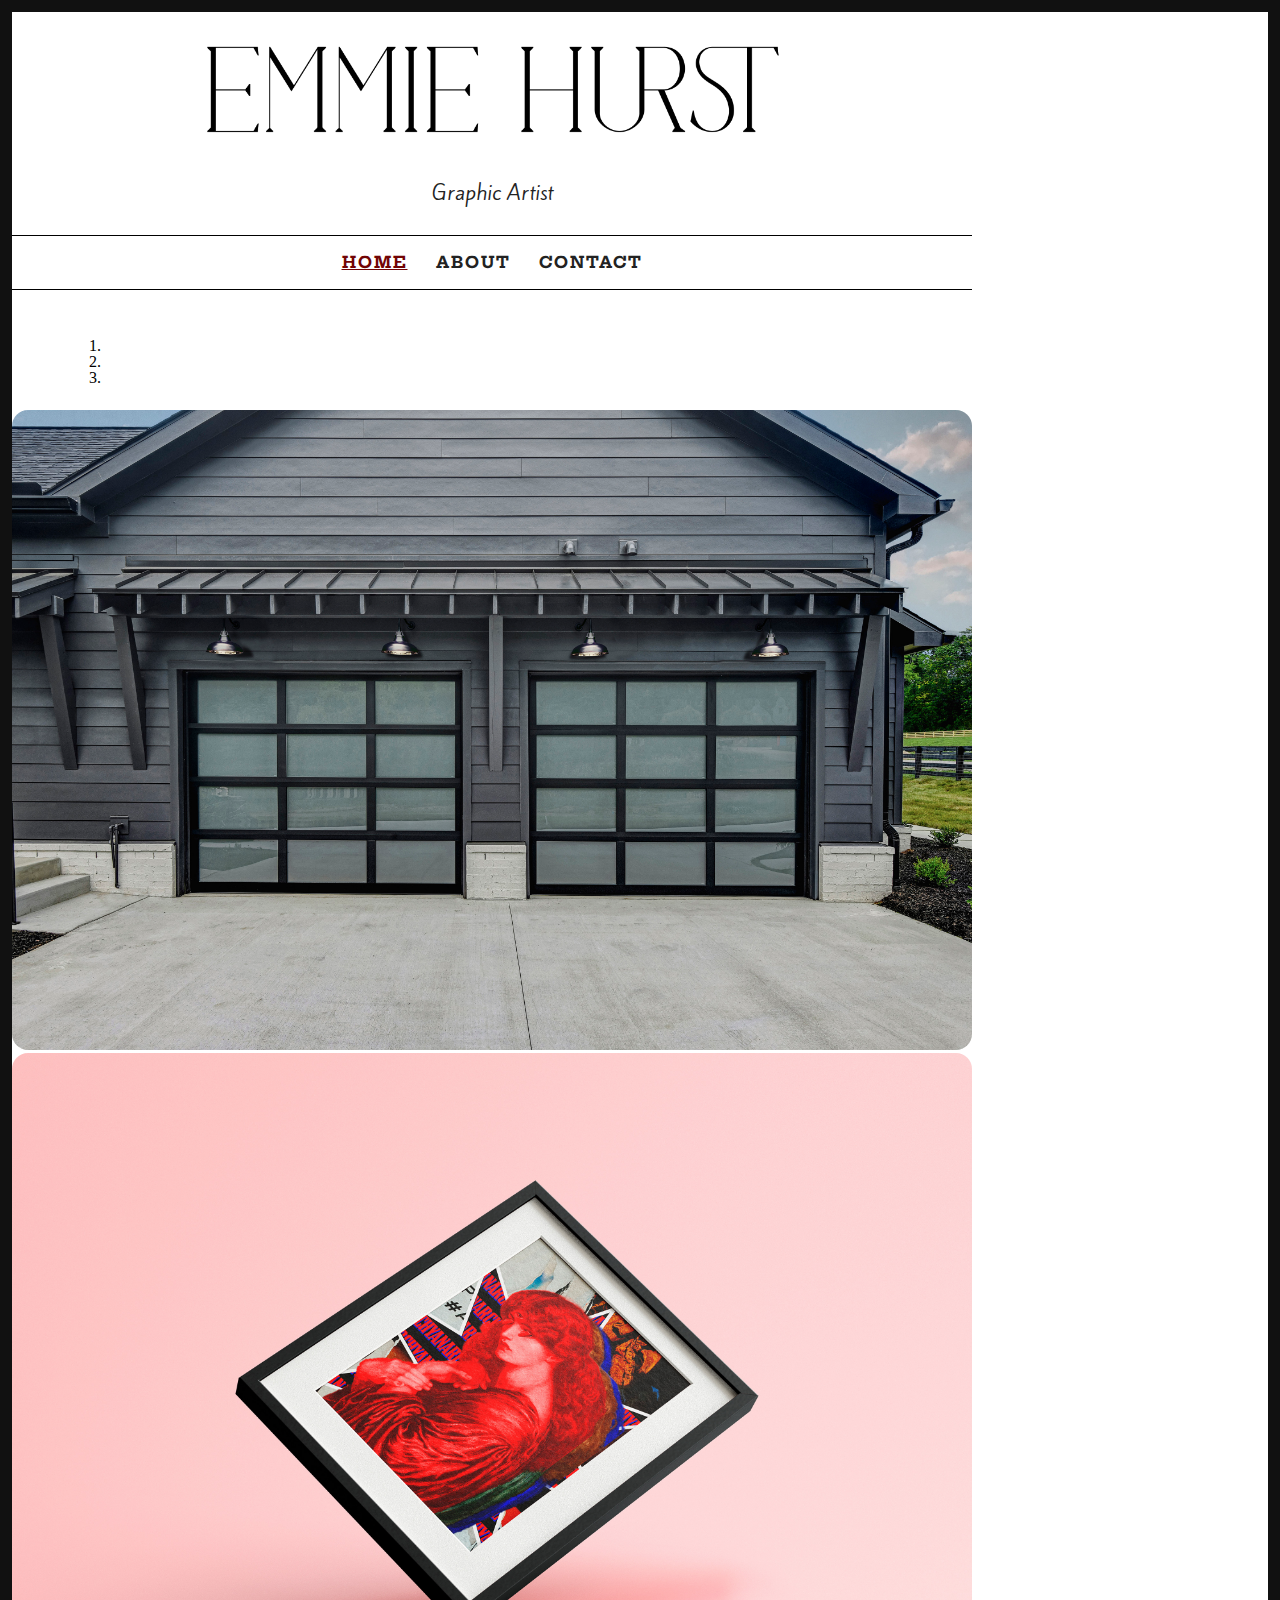
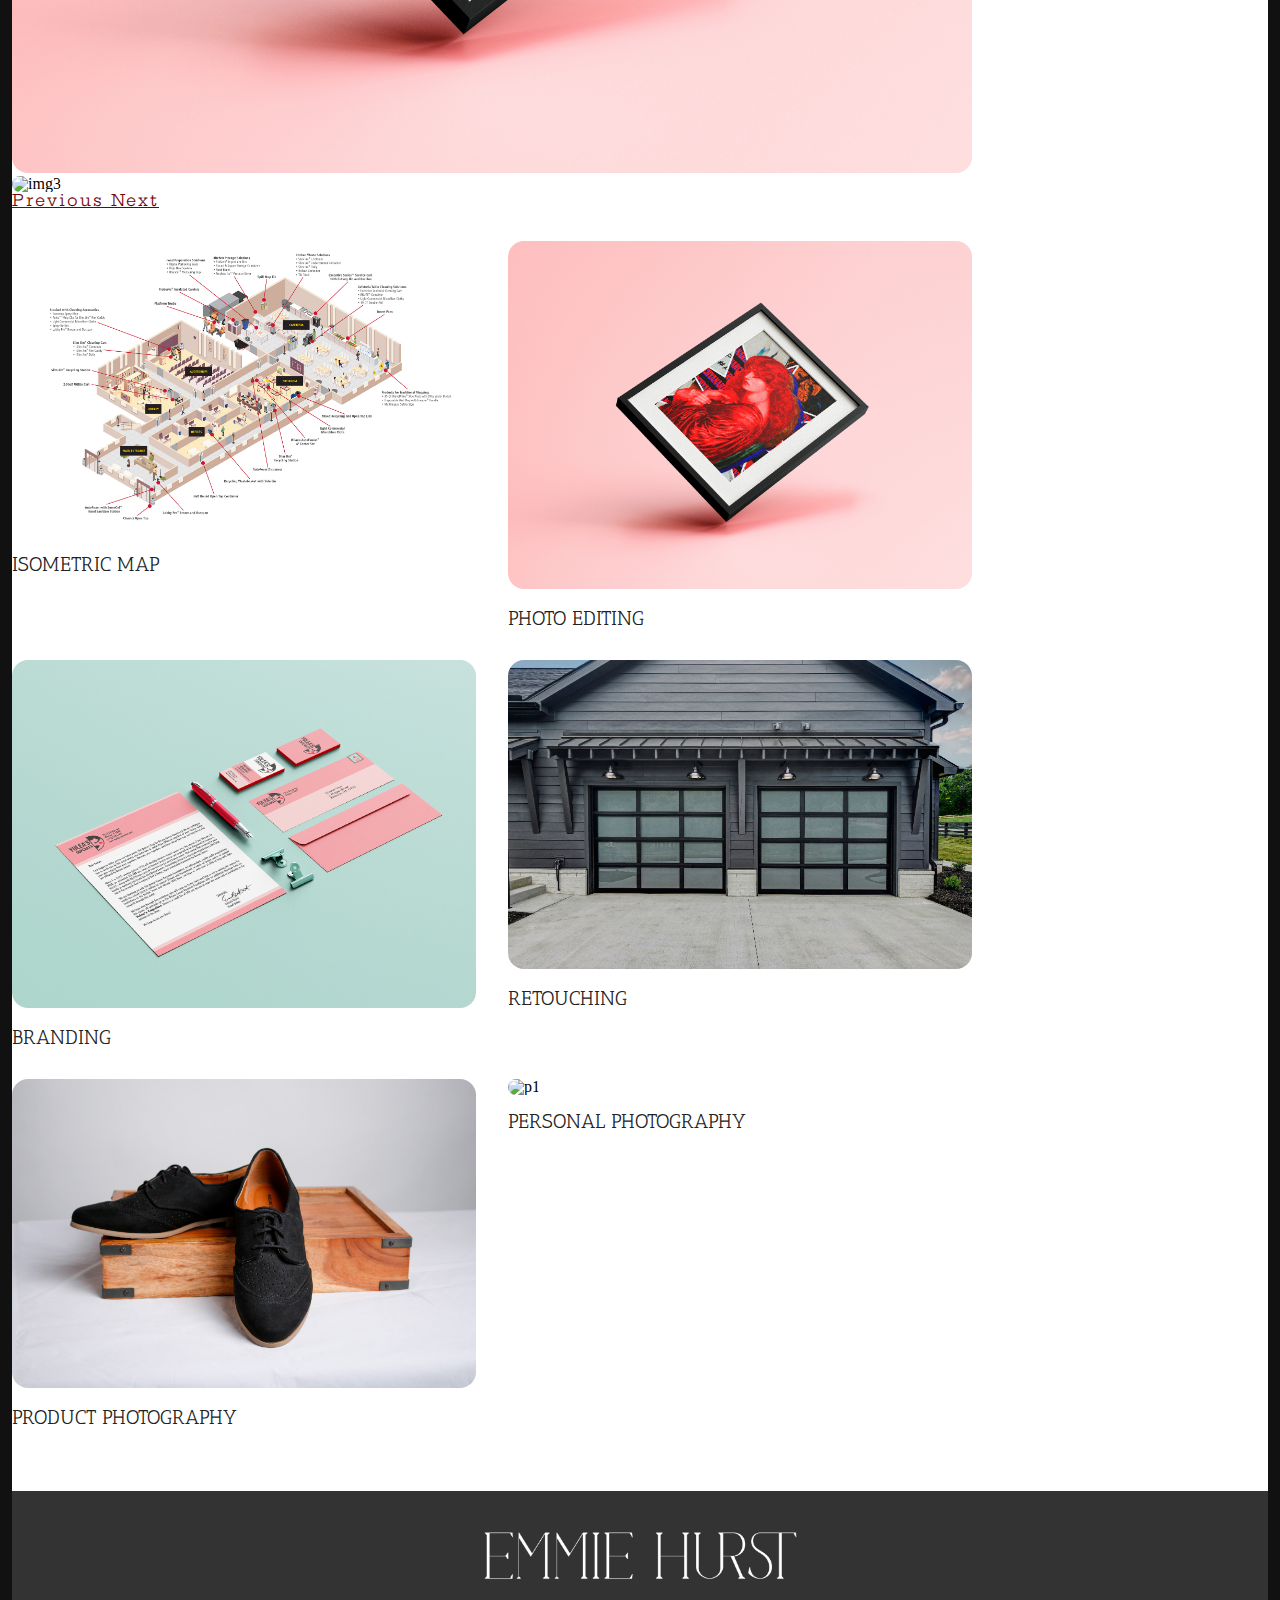
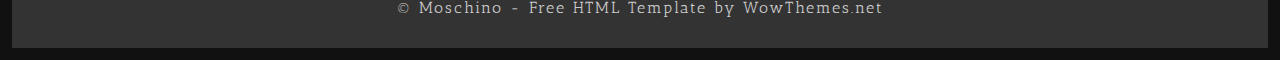
==== index.html @ d0abc7fe "Add files via upload" ====
<!DOCTYPE html>
<html lang="en-US">

<head>
	<meta charset="UTF-8">
	<meta name="viewport" content="width=device-width, initial-scale=1">
	<title>Moschino | Minimalist Free HTML Portfolio by WowThemes.net</title>
	<!--GOOGLE FONTS-->
	<link rel="preconnect" href="https://fonts.googleapis.com">
	<link rel="preconnect" href="https://fonts.gstatic.com" crossorigin>
	<link href="https://fonts.googleapis.com/css2?family=Antic+Slab&family=Kite+One&display=swap" rel="stylesheet">
	<link href="https://fonts.googleapis.com/css2?family=Hepta+Slab:wght@600&display=swap" rel="stylesheet">
	<!--CSS-->
	<link rel="stylesheet" href="css/style.css" type="text/css" media="all" />
	<link rel="stylesheet" href="css/desktop.css" type="text/css" media="all" />
	<link rel="stylesheet" href="css/mobile.css" type="text/css" media="all" />
	<!--BOOTSTRAP-->
	<link rel="stylesheet" href="https://stackpath.bootstrapcdn.com/bootstrap/4.2.1/css/bootstrap.min.css" integrity="sha384-GJzZqFGwb1QTTN6wy59ffF1BuGJpLSa9DkKMp0DgiMDm4iYMj70gZWKYbI706tWS" crossorigin="anonymous">
	<link rel="stylesheet" href="https://use.fontawesome.com/releases/v5.7.0/css/all.css" integrity="sha384-lZN37f5QGtY3VHgisS14W3ExzMWZxybE1SJSEsQp9S+oqd12jhcu+A56Ebc1zFSJ" crossorigin="anonymous">
	<!--CAROUSEL CSS-->
	<link rel="stylesheet" href="css/carouselstyle.css"> </head>

<body class="home page page-template page-template-template-portfolio page-template-template-portfolio-php">
	<div id="page">
		<div class="container">
			<!--MASTHEAD-->
			<div id="masthead" class="site-div">
				<div class="site-branding">
					<a href="index.html" rel="home"><img src="img/titleBlack@300x.png" alt="Emmie Hurst" id="site-title"></a>
					<p id="secondaryTitle">Graphic Artist</p>
				</div>
				<nav id="site-navigation" class="main-navigation"> <a class="skip-link screen-reader-text" href="#content">Skip to content</a>
					<div class="menu-menu-1-container">
						<ul id="menu-menu-1" class="menu">
							<li><a href="index.html" id="currentPage">Home</a></li>
							<li><a href="about.html">About</a></li>
							<li><a href="contact.html">Contact</a></li>
						</ul>
					</div>
				</nav>
			</div>
			<!--CAROUSEL-->
			<div class="top-content">
				<div class="row no-gutters">
					<div class="col">
						<div id="carousel-example" class="carousel slide" data-ride="carousel">
							<ol class="carousel-indicators">
								<li data-target="#carousel-example" data-slide-to="0" class="active"></li>
								<li data-target="#carousel-example" data-slide-to="1"></li>
								<li data-target="#carousel-example" data-slide-to="2"></li>
							</ol>
							<div class="carousel-inner">
								<div class="carousel-item active"> <img src="img/After-Avante-AX-Franklin-TN-1.jpg" class="d-block w-100" alt="img1"> </div>
								<div class="carousel-item"> <img src="img/birmingham-museums-trust-trip-unsplash_Mockup.jpg" class="d-block w-100" alt="img2"> </div>
								<div class="carousel-item"> <img src="img//Project_20190826_0012.png" class="d-block w-100" alt="img3"> </div>
							</div>
							<a class="carousel-control-prev" href="#carousel-example" role="button" data-slide="prev"> <span class="carousel-control-prev-icon" aria-hidden="true"></span> <span class="sr-only">Previous</span> </a>
							<a class="carousel-control-next" href="#carousel-example" role="button" data-slide="next"> <span class="carousel-control-next-icon" aria-hidden="true"></span> <span class="sr-only">Next</span> </a>
						</div>
					</div>
				</div>
			</div>
			<!--PORTFOLIO IMAGES-->
			<div id="content" class="site-content">
				<div class="box">
					<!-- LEFT ONE-->
					<div class="portfolioImg"> <img src="img/100533 RCP DC Floors K-12 V1_Page_1.jpg" alt="p1" />
						<h2 class="imgTitle">Isometric Map</h2> </div>
					<!--LEFT TWO-->
					<div class="portfolioImg"> <img src="img/birmingham-museums-trust-trip-unsplash_Mockup.jpg" alt="p1" />
						<h2 class="imgTitle">Photo Editing</h2> </div>
				</div>
				<div class="box">
					<!--LEFT THREE-->
					<div class="portfolioImg"> <img src="img/Us_Business_Card_Mockup_1.jpg" alt="p1" />
						<h2 class="imgTitle">Branding</h2> </div>
					<!--RIGHT ONE-->
					<div class="portfolioImg"> <img src="img/After-Avante-AX-Franklin-TN-1.jpg" alt="p1" />
						<h2 class="imgTitle">Retouching</h2> </div>
				</div>
				<div class="box">
					<!--RIGHT TWO-->
					<div class="portfolioImg"> <img src="img/Project_20200209_0002.jpg" alt="p1" />
						<h2 class="imgTitle">Product Photography</h2> </div>
					<!--RIGHT THREE-->
					<div class="portfolioImg"> <img src="img/Project_20190826_0012.png" alt="p1" />
						<h2 class="imgTitle">Personal Photography</h2> </div>
				</div>
			</div>
		</div>
	</div>
	<!--FOOTER-->
	<footer id="colophon" class="site-footer">
		<a href="index.html" rel="home"><img src="img/titleWhite@300x.png" alt="Emmie Hurst" id="footerImg"></a> <a id="footerLink" target="blank" href="https://www.wowthemes.net/">&copy; Moschino - Free HTML Template by WowThemes.net</a> </footer>
	<script src="js/jquery.js"></script>
	<script src="js/plugins.js"></script>
	<script src="js/scripts.js"></script>
	<script src="js/masonry.pkgd.min.js"></script>
	<script src="js/jquery-3.3.1.min.js"></script>
	<script src="js/jquery-migrate-3.0.0.min.js"></script>
	<script src="https://cdnjs.cloudflare.com/ajax/libs/popper.js/1.14.6/umd/popper.min.js" integrity="sha384-wHAiFfRlMFy6i5SRaxvfOCifBUQy1xHdJ/yoi7FRNXMRBu5WHdZYu1hA6ZOblgut" crossorigin="anonymous"></script>
	<script src="https://stackpath.bootstrapcdn.com/bootstrap/4.2.1/js/bootstrap.min.js" integrity="sha384-B0UglyR+jN6CkvvICOB2joaf5I4l3gm9GU6Hc1og6Ls7i6U/mkkaduKaBhlAXv9k" crossorigin="anonymous"></script>
	<script src="js/jquery.backstretch.min.js"></script>
	<script src="js/wow.min.js"></script>
	<script src="js/waypoints.min.js"></script>
	<script src="js/scripts.js"></script>
</body>

</html>
---- css/style.css ----
/* Theme Name:Moschino Theme URI:https://www.wowthemes.net/marketplace/free-html-template-moschino/ Author:WowThemes.net Author URI:https://www.wowthemes.net/ Description:Minimalist Portfolio & Ecommerce HTML Template Version:1.0.0 Personal License: Free for personal use Commercial License: Buy it here-> https://www.wowthemes.net/marketplace/free-html-template-nectaria/ Tags:white,light,one-column,two-columns,left-sidebar,right-sidebar,fluid-layout,custom-div,custom-menu,custom-colors,editor-style,featured-image-div,full-width-template,post-formats,theme-options,featured-images,translation-ready */
/* http://meyerweb.com/eric/tools/css/reset/ 2. v2.0 | 20110126License: none (public domain)*/
/* font-family: 'Antic Slab', serif;
 font-family: 'Kite One', sans-serif;
font-family: 'Hepta Slab', serif;
 */
/*--------------------------------------------------------------1.0 - Reset--------------------------------------------------------------*/
html, body, div, span, applet, object, h1, h2, h3, h4, h5, h6, p, pre, a, abbr, acronym, big, del, dfn, img, ins, kbd, q, s, samp, small, strike, tt, var, b, u, i, center, dl, dt, dd, li, fieldset, form, label, legend, table, caption, tbody, tfoot, thead, tr, th, td, article, aside, canvas, details, embed, figure, figcaption, footer, header, hgroup, menu, nav, output, ruby, summary, time, mark, audio, video {
	margin: 0;
	padding: 0;
	border: 0;
	font-size: 100%;
	font: inherit;
	vertical-align: baseline;
}
/* HTML5 display-role reset for older browsers */
article, aside, details, figcaption, figure, footer, header, hgroup, menu, nav {
	display: block;
}

body {
	line-height: 1;
}

q {
	quotes: none;
}

blockquote:before, blockquote:after, q:before, q:after {
	content: "";
	content: none;
}

table {
	border-collapse: collapse;
	border-spacing: 0;
}
/*--------------------------------------------------------------2.0 Responsive Grid--------------------------------------------------------------*/
.container {
	margin: 0 20px;
}

.column {
	margin-bottom: 1em;
}
/*--------------------------------------------------------------3.0 Typography--------------------------------------------------------------*/
button, input, select, textarea {
	color: #666666;
	font-family: inherit;
	font-size: 14px;
	line-height: 1.8;
	word-wrap: break-word;
	-webkit-hyphens: auto;
	-moz-hyphens: auto;
	-ms-hyphens: auto;
	hyphens: auto;
}

h1, h2, h3, h4, h5, h6 {
	font-family: 'Antic Slab', serif!important;
	margin-top: 5rem;
	margin-bottom: 10px;
	color: #222222;
}

h1 {
	font-size: 36px;
}

h2 {
	font-size: 30px;
}

h3 {
	font-size: 24px;
}

h4 {
	font-size: 18px;
}

h5 {
	font-size: 14px;
}

h6 {
	font-size: 12px;
}

#secondaryTitle {
	font-family: 'Kite One', sans-serif;
	color: #222222;
	margin: 2rem 0rem;
	font-size: 20px;
	letter-spacing: 0px;
	text-align: center;
	text-transform: none;
}

p {
	font-family: 'Antic Slab', serif;
	font-size: 14px;
	margin-bottom: 1.5em;
}

b, strong {
	font-weight: bold;
}
/*--------------------------------------------------------------4.0 Elements--------------------------------------------------------------*/
hr {
	background-color: #e5e5e5;
	border: 0;
	height: 1px;
	margin-bottom: 1.5em;
	margin-top: 1.5em;
}

img {
	height: auto;
    /* Make sure images are scaled correctly. */
	max-width: 100%;
    /* Adhere to container width. */
	;
}

ul, ol {
	margin: 0 0 1.5em 3em;
}

ul {
	list-style: disc;
}

ol {
	list-style: decimal;
}

li>ul, li>ol {
	margin-bottom: 0;
	margin-left: 1.5em;
}

table {
	border-collapse: collapse;
	border-spacing: 0;
	border-top: 1px solid #ccc;
	border-bottom: 1px solid #ccc;
	line-height: 2;
	margin-bottom: 40px;
	width: 100%;
}

table th {
	font-weight: bold;
	padding: 10px 10px 10px 0;
	text-align: left;
}

table td {
	padding: 10px 10px 10px 0;
}

table tr {
	border-top: 1px solid #ccc;
	border-bottom: 1px solid #ccc;
}
/*--------------------------------------------------------------5.0 Forms--------------------------------------------------------------*/
button, input, select, textarea {
	font-size: 100%;
    /* Corrects font size not being inherited in all browsers */
	margin: 0;
    /* Addresses margins set differently in IE6/7,F3/4,S5,Chrome */
	vertical-align: baseline;
    /* Improves appearance and consistency in all browsers */
	;
}

button, input[type="button"], input[type="reset"], input[type="submit"] {
	border: 1px solid #ccc;
	border-radius: 0px;
	background: #ccc;
	color: #fff;
	cursor: pointer;
    /* Improves usability and consistency of cursor style between image-type 'input' and others */
	-webkit-appearance: button;
    /* Corrects inability to style clickable 'input' types in iOS */
	padding: 3px 15px;
}

button:hover, input[type="button"]:hover, input[type="reset"]:hover, input[type="submit"]:hover {
	opacity: 0.6;
}

input[type="checkbox"], input[type="radio"] {
	padding: 0;
    /* Addresses excess padding in IE8/9 */
	;
}

input[type="search"] {
	-webkit-appearance: textfield;
    /* Addresses appearance set to searchfield in S5,Chrome */
	-webkit-box-sizing: content-box;
    /* Addresses box sizing set to border-box in S5,Chrome (include -moz to future-proof) */
	-moz-box-sizing: content-box;
	box-sizing: content-box;
}

input[type="search"]::-webkit-search-decoration {
    /* Corrects inner padding displayed oddly in S5,Chrome on OSX */
	-webkit-appearance: none;
}

button::-moz-focus-inner, input::-moz-focus-inner {
    /* Corrects inner padding and border displayed oddly in FF3/4 www.sitepen.com/blog/2008/05/14/the-devils-in-the-details-fixing-dojos-toolbar-buttons/ */
	border: 0;
	padding: 0;
}

input[type="text"], input[type="email"], input[type="url"], input[type="password"], input[type="search"], textarea {
	border: 1px solid #ccc;
	border-radius: 0px;
	color: #666;
}

input[type="text"]:focus, input[type="email"]:focus, input[type="url"]:focus, input[type="password"]:focus, input[type="search"]:focus, textarea:focus {
	color: #111;
}

input[type="text"], input[type="email"], input[type="url"], input[type="password"], input[type="search"], input[type="tel"] {
	padding: 6px;
	border: 1px solid #ccc;
}

textarea {
	overflow: auto;
    /* Removes default vertical scrollbar in IE6/7/8/9 */
	padding: 5px;
	vertical-align: top;
    /* Improves readability and alignment in all browsers */
	width: 98%;
}
/*--------------------------------------------------------------5.1 Contact Form 7--------------------------------------------------------------*/
.wpcf7-form-control-wrap {
	display: inline;
}

.wpcf7 input[type="text"], .wpcf7 input[type="email"], .wpcf7 input[type="url"], .wpcf7 input[type="password"], .wpcf7 textarea {
	background-color: #e6e6e6;
	border: 1px solid #e6e6e6;
	border-radius: 0;
	outline-color: transparent;
	outline-style: none;
	padding: 10px;
	width: 100%;
}

.wpcf7 input[type="text"]:focus, .wpcf7 input[type="email"]:focus, .wpcf7 input[type="url"]:focus, .wpcf7 input[type="password"]:focus, .wpcf7 textarea:focus {
	background-color: #fff;
	color: #111;
}

.wpcf7 input[type="submit"] {
	border: 1px solid #4d4d4d;
	border-color: #4d4d4d;
	border-radius: 0;
	background: #4d4d4d;
	box-shadow: none;
	color: #fff;
	cursor: pointer;
    /* Improves usability and consistency of cursor style between image-type 'input' and others */
	-webkit-appearance: button;
    /* Corrects inability to style clickable 'input' types in iOS */
	font-size: 14px;
	font-size: 1.4rem;
	line-height: 1;
	outline-color: transparent;
	outline-style: none;
	padding: 1em 1em 0.9em;
	text-shadow: 0;
	width: 100%;
	-webkit-transition: all 0.2s ease-in-out;
	-moz-transition: all 0.2s ease-in-out;
	-o-transition: all 0.2s ease-in-out;
	transition: all 0.2s ease-in-out;
}

.wpcf7 input[type="submit"]:hover {
	opacity: 0.6;
	-webkit-transition: all 0.2s ease-in-out;
	-moz-transition: all 0.2s ease-in-out;
	-o-transition: all 0.2s ease-in-out;
	transition: all 0.2s ease-in-out;
}
/*--------------------------------------------------------------6.0 div--------------------------------------------------------------*/
html {
	border: 12px solid #111;
}

.site-div {
	padding-top: 2em;
	padding-bottom: 1em;
}

.div-image {
	margin-top: 1em;
	text-align: center;
	margin-bottom: 2em;
}
/*--------------------------------------------------------------6.1 Links--------------------------------------------------------------*/
a {
	font-family: 'Hepta Slab', serif;
	font-size: 16px;
	letter-spacing: 2px;
	color: #000;
	text-decoration: none;
}

a:hover {
	color: #ccc;
	text-decoration: none;
}

a:active, a:focus {
	text-decoration: none;
}

a, #currentPage {
	color: rgb(114, 4, 4)!important;
	text-decoration: underline;
}

footer, #footerLink {
	font-family: 'Antic Slab', serif;
	color: #ccc!important;
}
/*--------------------------------------------------------------6.3 Menus--------------------------------------------------------------*/
.menu {
	display: table;
	margin: 0 auto;
}

.main-navigation {
	background-color: #fff;
	font-size: 14px;
	font-weight: 700;
	letter-spacing: 1px;
	padding: 15px 0;
	border-top: 1px solid;
	border-bottom: 1px solid;
	text-transform: uppercase;
}

.main-navigation a {
	text-decoration: none;
}

.main-navigation ul {
	list-style: none;
	margin: 0 auto;
	padding: 3px 0;
}

.main-navigation li {
	display: inline;
	float: left;
	margin: 0 1em;
	position: relative;
}

.main-navigation ul ul {
	display: none;
	text-transform: none;
	box-shadow: none;
	opacity: 0.9;
	float: left;
	left: -1em;
	padding: 0.5em 1em;
	position: absolute;
	top: 1.5em;
	z-index: 99999;
	padding-top: 35px;
	transition: all 0.3s;
	font-weight: 400;
	background-color: #fff;
}

.main-navigation ul ul li {
	margin: 0;
	width: 150px;
}

.main-navigation ul li:hover>ul {
	display: block;
}
/*--------------------------------------------------------------7.0 Accessibility--------------------------------------------------------------*/
/* Text meant only for screen readers */
.screen-reader-text {
	clip: rect(1px, 1px, 1px, 1px);
	position: absolute !important;
}

.screen-reader-text:hover, .screen-reader-text:active, .screen-reader-text:focus {
	background-color: #f1f1f1;
	border-radius: 3px;
	box-shadow: 0 0 2px 2px rgba(0, 0, 0, 0.6);
	clip: auto !important;
	color: #21759b;
	display: block;
	font-size: 14px;
	font-weight: bold;
	height: auto;
	left: 5px;
	line-height: normal;
	padding: 15px 23px 14px;
	text-decoration: none;
	top: 5px;
	width: auto;
	z-index: 100000;
    /* Above WP toolbar */
	;
}
/*--------------------------------------------------------------14.0 Media--------------------------------------------------------------*/
/* Make sure embeds and iframes fit their containers */
embed, iframe, object {
	max-width: 100%;
}
/*--------------------------------------------------------------15.3 Buttons--------------------------------------------------------------*/
.button {
	color: #fff;
	cursor: pointer;
	display: inline-block;
	margin: 0 0 1em;
	padding: 10px 15px;
	text-align: center;
}

a.button {
	text-decoration: none;
}

a:hover.button {
	color: #fff;
	opacity: 0.6;
}

a.portfoliotype {
	text-decoration: none;
	margin-right: 5px;
	font-style: italic;
}

a.portfoliotype:after {
	content: '/';
	margin-left: 5px;
}

a.portfoliotype:last-child:after {
	content: none;
	margin-right: 0;
}
/*--------------------------------------------------------------12.0 Footer--------------------------------------------------------------*/
.site-footer {
	padding: 2em 0;
	text-align: center;
	background-color: #333;
	color: #999;
}

.site-footer a {
	width: 100%;
	display: inline-block;
	text-decoration: none;
}

/* ---------------CUSTOM STYLE--------------------- */
/*TITLE IMAGE*/
#site-title {
	display: block;
	width: 60%;
	margin: 0 auto;
}

#site-title:hover {
	opacity: .5;
}

/*CONTENT*/
body {
	height: 100%;
	display: flex;
	flex-direction: column;
}

.container {
	flex: 1 0 auto;
	padding-bottom: 2rem;
	margin: auto 0rem;
	width: 60rem;
}

.imgTitle {
	margin: 1rem 0rem 2rem;
	font-size: 20px;
	text-transform: uppercase;
}

.portfolioImg {
	height: auto;
	width: 50%;
}

.portfolioImg img {
	border-radius: 1rem;
}

.carousel-inner img {
	border-radius: 1rem;
}
.box {
	display: flex;
	flex-wrap: wrap;
	row-gap: 10px;
	column-gap: 2em;
}

.box > * {
	flex: 2;
}
.column {
	margin-bottom: 0;
	padding: 0 0.938rem;
}

.column.full {
	width: 100%;
}

/*FOOTER*/
footer {
	flex-shrink: 0;
}
#footerImg {
	width: 25%;
	margin: .5rem 0rem;
}

#footerImg:hover {
	opacity: .5;
}

/*ABOUT PAGE*/
#aboutImg {
	border-radius: 1rem;
	float: right;
	margin: 0rem .70rem 5rem 1rem;
	width: 35%;
	filter: drop-shadow(.5rem .5rem 0.25rem rgba(223, 223, 223, 0.8));
}

/*CONTACT PAGE*/
#contactInfo {
	margin: 1.5rem .5rem;
}

#contactSheet {
	float: right;
	width: 45%;
	display: inline-block;
	margin: 1.5rem .5rem;
}

#googleMap iframe {
	float: left;
	display: inline-block;
	height: 50rem;
	width: 50%;
	margin: 1.5rem .5rem;
}

.main-navigation {
	font-size: 14px;
	font-style: normal;
	font-weight: 700;
	letter-spacing: 1px;
	text-transform: uppercase;
}

.widget-title {
	font-size: 14px;
	font-style: normal;
	font-weight: 700;
	letter-spacing: 1px;
	text-align: left;
	text-transform: uppercase;
}

button, input, select, textarea {
	color: #888888;
}

.main-navigation a {
	color: #222222 !important;
}
---- css/mobile.css ----
@charset "UTF-8";
/* CSS Document */
@media (max-width:480px) {
	
/*TITLE*/
	#site-title {
		width: 100%;
	}
/*IMAGES*/
	body {
		display: block;
	}

	.box {
		width: 100%;
		display: block;
	}

	.portfolioImg {
		height: auto;
		width: 100%;
	}
/*ABOUT PAGE*/
	#aboutImg {
		border-radius: 1rem;
		display: block;
		width: 100%;
		margin-bottom: 1.5rem;
	}
/*CONTACT PAGE*/
	#contactInfo {
		margin: 1.5rem auto;
	}

	#contactSheet {
		width: 100%;
		display: block;
		margin: 1.5rem auto;
	}

	#googleMap iframe {
		height: 50rem;
		width: 100%;
		display: block;
		margin: 1.5rem auto;
	}
/*FOOTER*/
	#footerImg {
		width: 50%;
		margin: .5rem 0rem;
	}
}
---- css/carouselstyle.css ----
/***** Top content *****/

.top-content {
  margin: 2rem auto;
  width: 100%;
}

.top-content h1 {
  margin-top: 25px;
  color: #fff;
}
.top-content .description {
  margin: 30px 0 10px 0;
}
.top-content .description p {
  color: #fff;
  color: rgba(255, 255, 255, 0.8);
}
.top-content .description a {
  color: #fff;
  color: rgba(255, 255, 255, 0.8);
  border-color: #fff;
  border-color: rgba(255, 255, 255, 0.8);
}
.top-content .description a:hover,
.top-content .description a:focus {
  color: #fff;
  color: rgba(255, 255, 255, 0.8);
}

.top-content .carousel-caption {
  bottom: 200px;
}

.top-content .carousel-indicators li {
  width: 16px;
  height: 16px;
  margin-left: 5px;
  margin-right: 5px;
  border-radius: 50%;
}

/***** Section 1 *****/

.section-1-box {
  padding-top: 30px;
  text-align: left;
}

.section-1-box .section-1-box-icon {
  width: 80px;
  height: 80px;
  margin: 0 auto;

  background: #8542a0; /* Old browsers */
  background: -moz-linear-gradient(top, #a365bc 0%, #8542a0 100%); /* FF3.6+ */
  background: -webkit-gradient(
    linear,
    left top,
    left bottom,
    color-stop(0%, #a365bc),
    color-stop(100%, #8542a0)
  ); /* Chrome,Safari4+ */
  background: -webkit-linear-gradient(
    top,
    #a365bc 0%,
    #8542a0 100%
  ); /* Chrome10+,Safari5.1+ */
  background: -o-linear-gradient(
    top,
    #a365bc 0%,
    #8542a0 100%
  ); /* Opera 11.10+ */
  background: -ms-linear-gradient(top, #a365bc 0%, #8542a0 100%); /* IE10+ */
  background: linear-gradient(to bottom, #a365bc 0%, #8542a0 100%); /* W3C */
  filter: progid:DXImageTransform.Microsoft.gradient( startColorstr='#a365bc', endColorstr='#8542a0',GradientType=0 ); /* IE6-9 */

  font-size: 40px;
  color: #fff;
  line-height: 80px;
  text-align: center;
  -moz-border-radius: 50%;
  -webkit-border-radius: 50%;
  border-radius: 50%;
  -o-transition: all 0.6s;
  -moz-transition: all 0.6s;
  -webkit-transition: all 0.6s;
  -ms-transition: all 0.6s;
  transition: all 0.6s;
}

.section-1-box h3 {
  margin-top: 0;
  padding: 0 0 10px 0;
}

/***** Section 2 *****/

.section-2-box {
  margin-top: 30px;
  text-align: left;
}
.section-2-box h3 {
  margin-top: 0;
}
.section-2-box-text .medium-paragraph {
  margin-top: 20px;
  margin-bottom: 20px;
}

/***** Section 3 *****/

.section-3-box {
  margin-top: 30px;
  text-align: left;
}

.section-3-box .section-3-box-icon {
  width: 60px;
  height: 60px;
  margin: 0 auto;

  background: #8542a0; /* Old browsers */
  background: -moz-linear-gradient(top, #a365bc 0%, #8542a0 100%); /* FF3.6+ */
  background: -webkit-gradient(
    linear,
    left top,
    left bottom,
    color-stop(0%, #a365bc),
    color-stop(100%, #8542a0)
  ); /* Chrome,Safari4+ */
  background: -webkit-linear-gradient(
    top,
    #a365bc 0%,
    #8542a0 100%
  ); /* Chrome10+,Safari5.1+ */
  background: -o-linear-gradient(
    top,
    #a365bc 0%,
    #8542a0 100%
  ); /* Opera 11.10+ */
  background: -ms-linear-gradient(top, #a365bc 0%, #8542a0 100%); /* IE10+ */
  background: linear-gradient(to bottom, #a365bc 0%, #8542a0 100%); /* W3C */
  filter: progid:DXImageTransform.Microsoft.gradient( startColorstr='#a365bc', endColorstr='#8542a0',GradientType=0 ); /* IE6-9 */

  font-size: 28px;
  color: #fff;
  line-height: 60px;
  text-align: center;
  -moz-border-radius: 50%;
  -webkit-border-radius: 50%;
  border-radius: 50%;
}

.section-3-box h3 {
  margin-top: 0;
  padding: 0 0 10px 0;
}
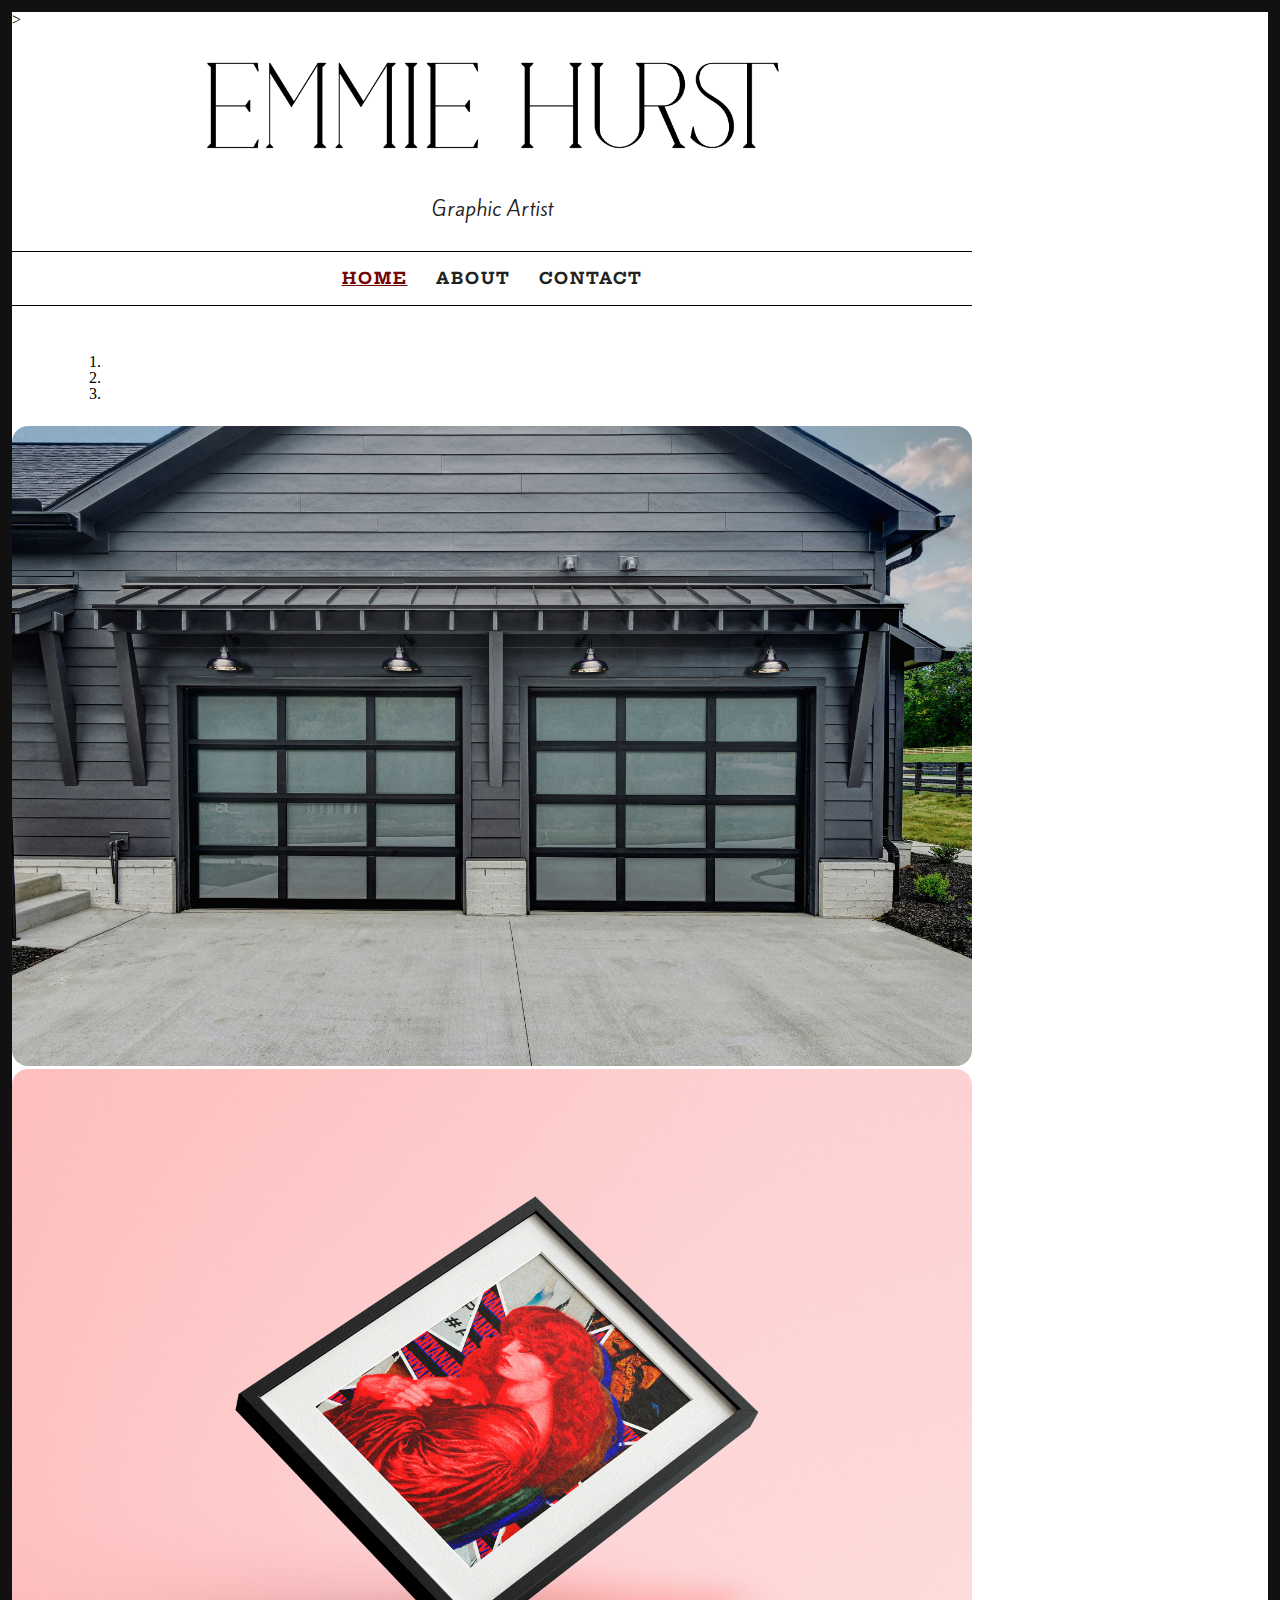
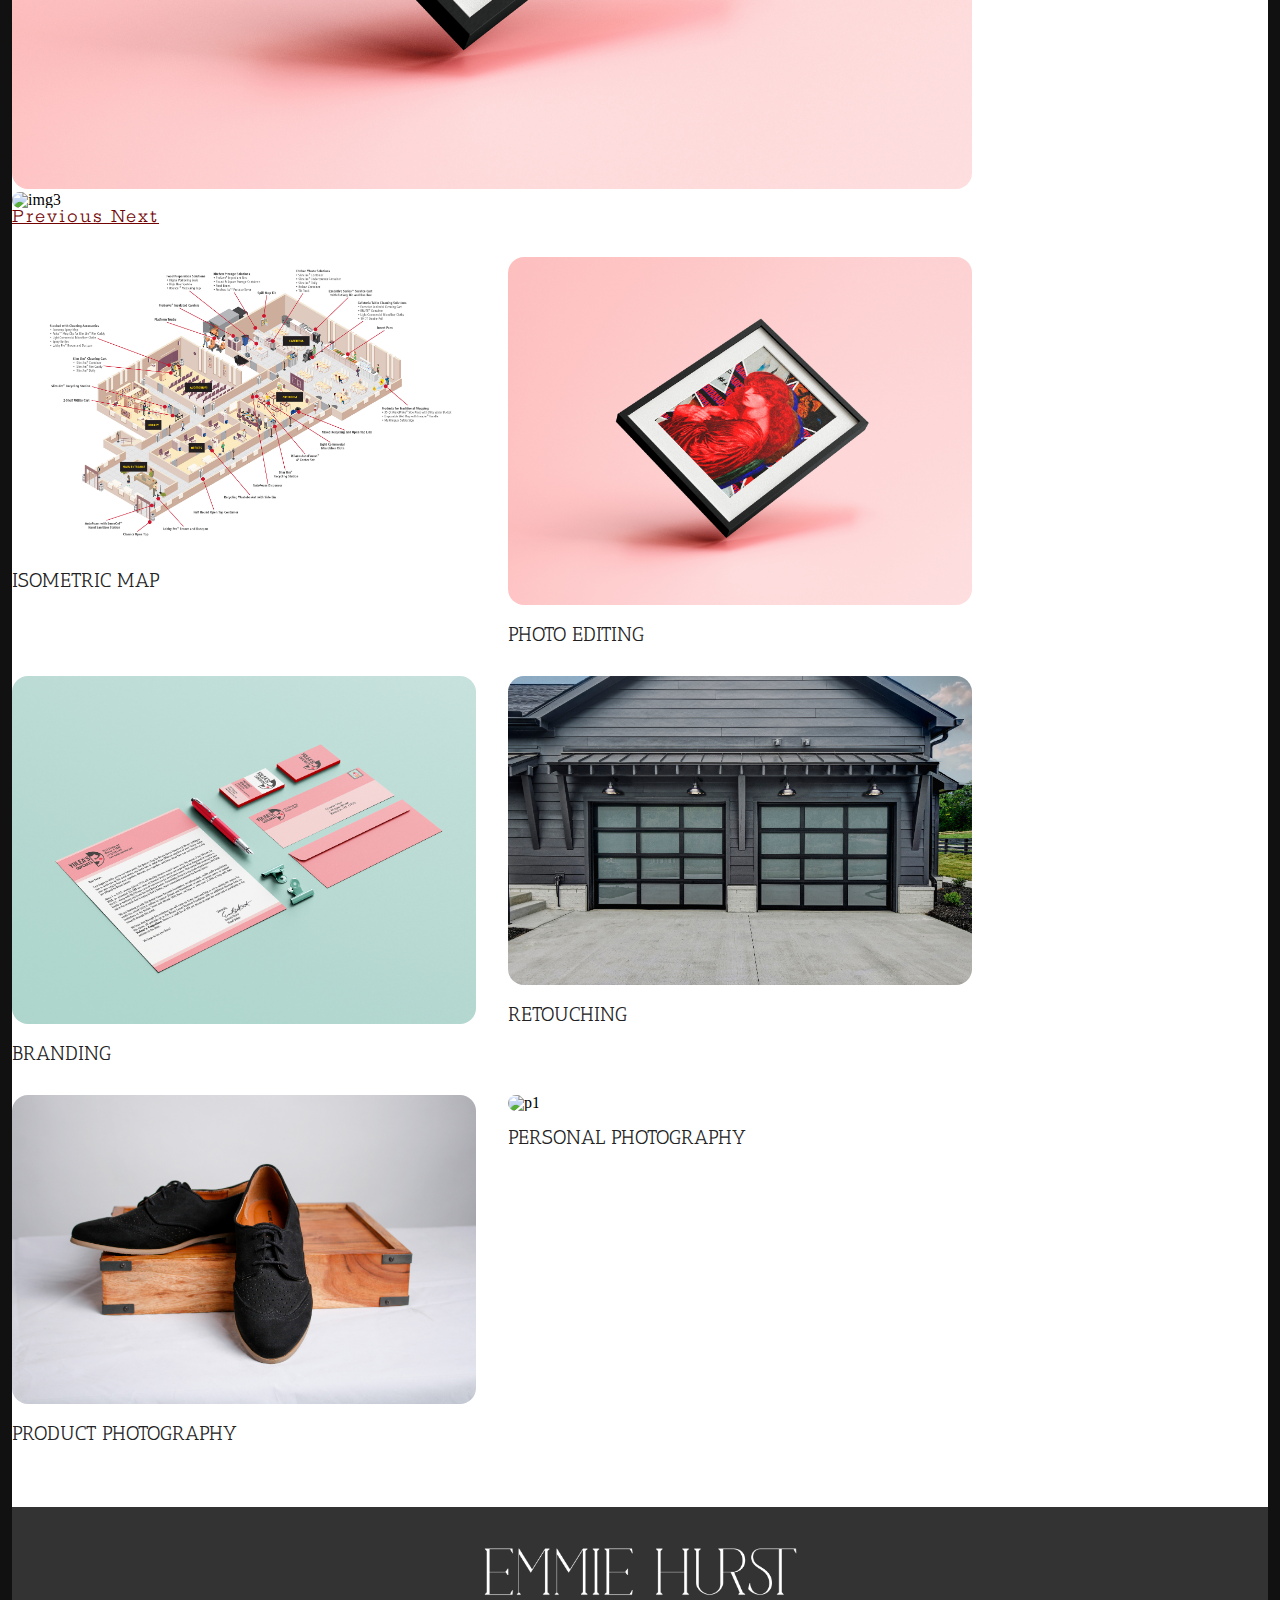
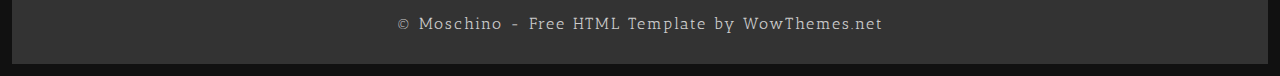
==== commit 5b86c7d6: "Update index.html" ====
--- a/index.html
+++ b/index.html
@@ -11,9 +11,9 @@
 	<link href="https://fonts.googleapis.com/css2?family=Antic+Slab&family=Kite+One&display=swap" rel="stylesheet">
 	<link href="https://fonts.googleapis.com/css2?family=Hepta+Slab:wght@600&display=swap" rel="stylesheet">
 	<!--CSS-->
-	<link rel="stylesheet" href="css/style.css" type="text/css" media="all" />
-	<link rel="stylesheet" href="css/desktop.css" type="text/css" media="all" />
-	<link rel="stylesheet" href="css/mobile.css" type="text/css" media="all" />
+		<link rel="stylesheet" href="css/style.css" type="text/css" media="all" />
+	<link rel="stylesheet" href="css/mediaqueries.css" type="text/css" media="all" />
+	<link rel="stylesheet" href="css/mobile.css" type="text/css" media="all" />>
 	<!--BOOTSTRAP-->
 	<link rel="stylesheet" href="https://stackpath.bootstrapcdn.com/bootstrap/4.2.1/css/bootstrap.min.css" integrity="sha384-GJzZqFGwb1QTTN6wy59ffF1BuGJpLSa9DkKMp0DgiMDm4iYMj70gZWKYbI706tWS" crossorigin="anonymous">
 	<link rel="stylesheet" href="https://use.fontawesome.com/releases/v5.7.0/css/all.css" integrity="sha384-lZN37f5QGtY3VHgisS14W3ExzMWZxybE1SJSEsQp9S+oqd12jhcu+A56Ebc1zFSJ" crossorigin="anonymous">
@@ -106,4 +106,4 @@
 	<script src="js/scripts.js"></script>
 </body>
 
-</html>+</html>
--- a/css/mediaqueries.css
+++ b/css/mediaqueries.css
@@ -0,0 +1,30 @@
+@charset "UTF-8";
+/* CSS Document */
+@media (max-width:770px) {
+	
+/*TITLE*/
+
+/*IMAGES*/
+	
+/*ABOUT PAGE*/
+	
+/*CONTACT PAGE*/
+	#contactInfo {
+		margin: 1.5rem auto;
+	}
+
+	#contactSheet {
+		width: 100%;
+		display: block;
+		margin: 1.5rem auto;
+	}
+
+	#googleMap iframe {
+		height: 20rem;
+		width: 100%;
+		display: block;
+		margin: 1.5rem auto;
+	}
+/*FOOTER*/
+
+}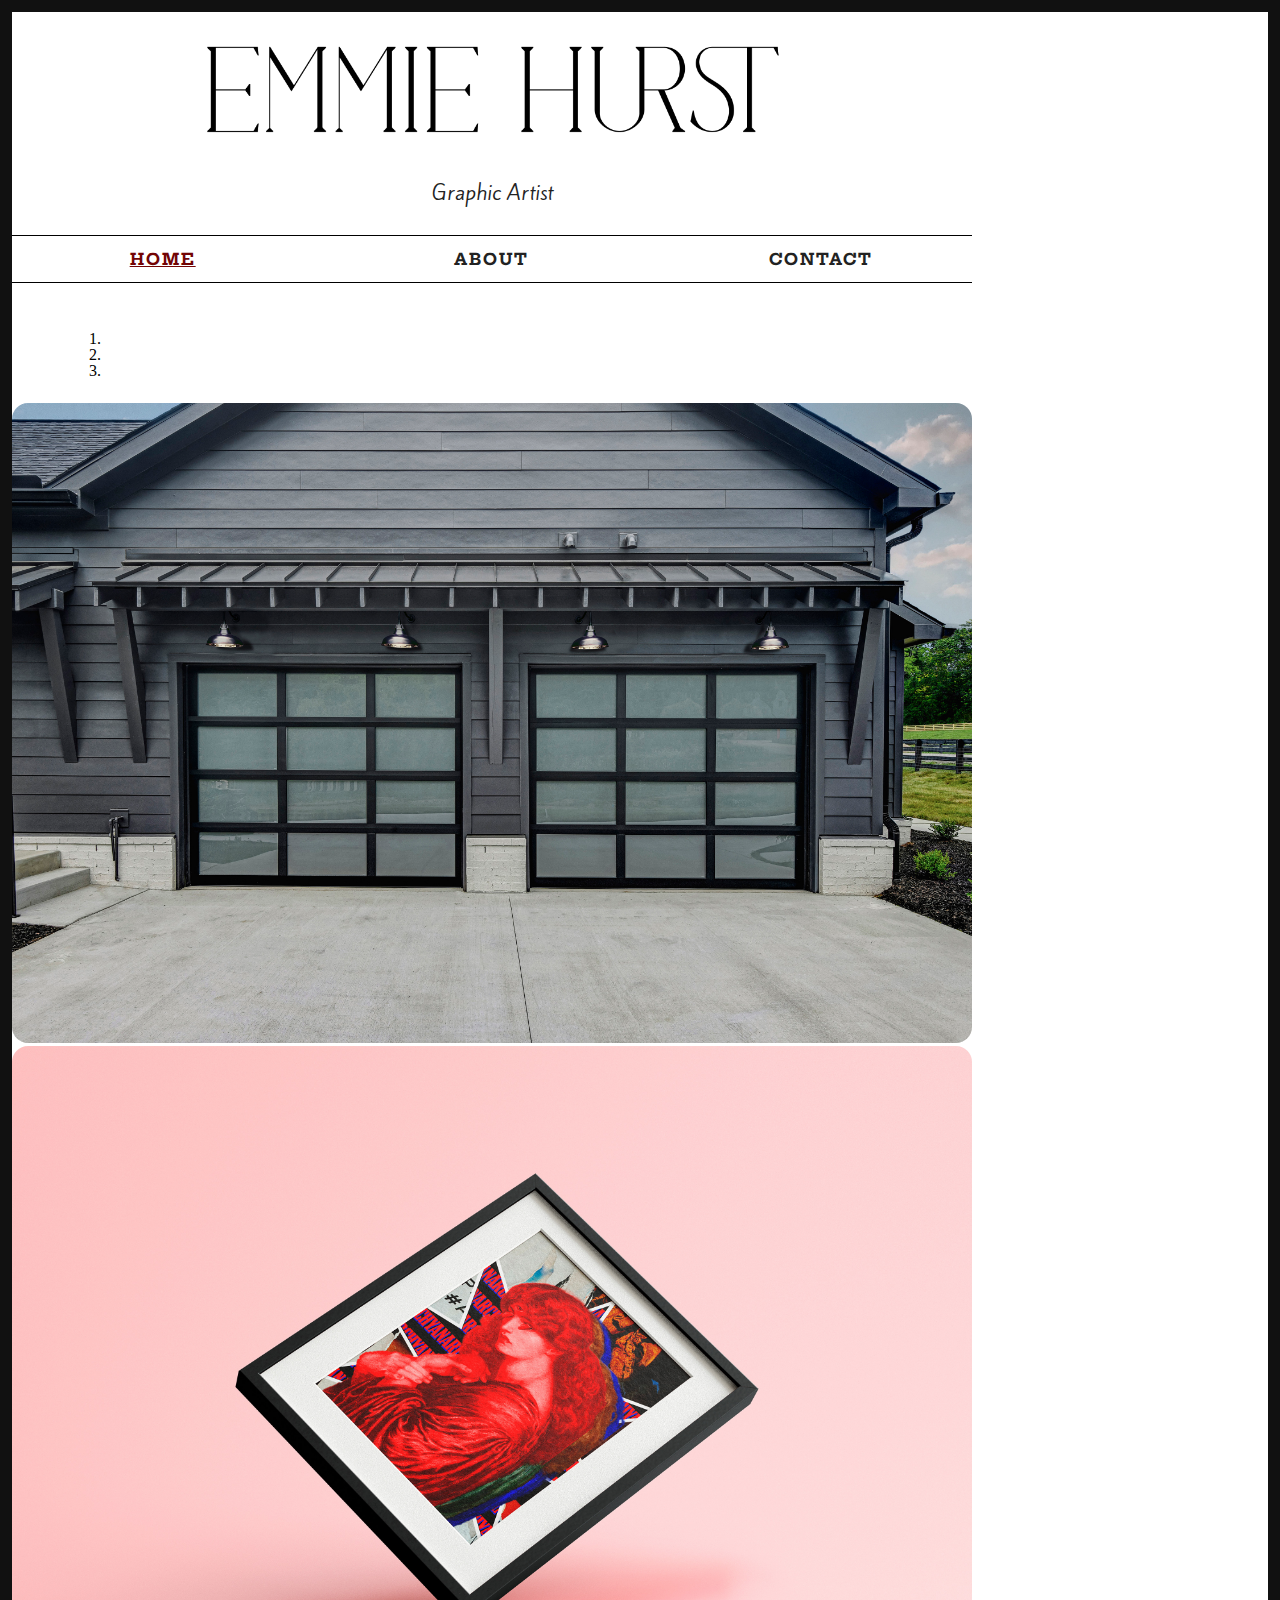
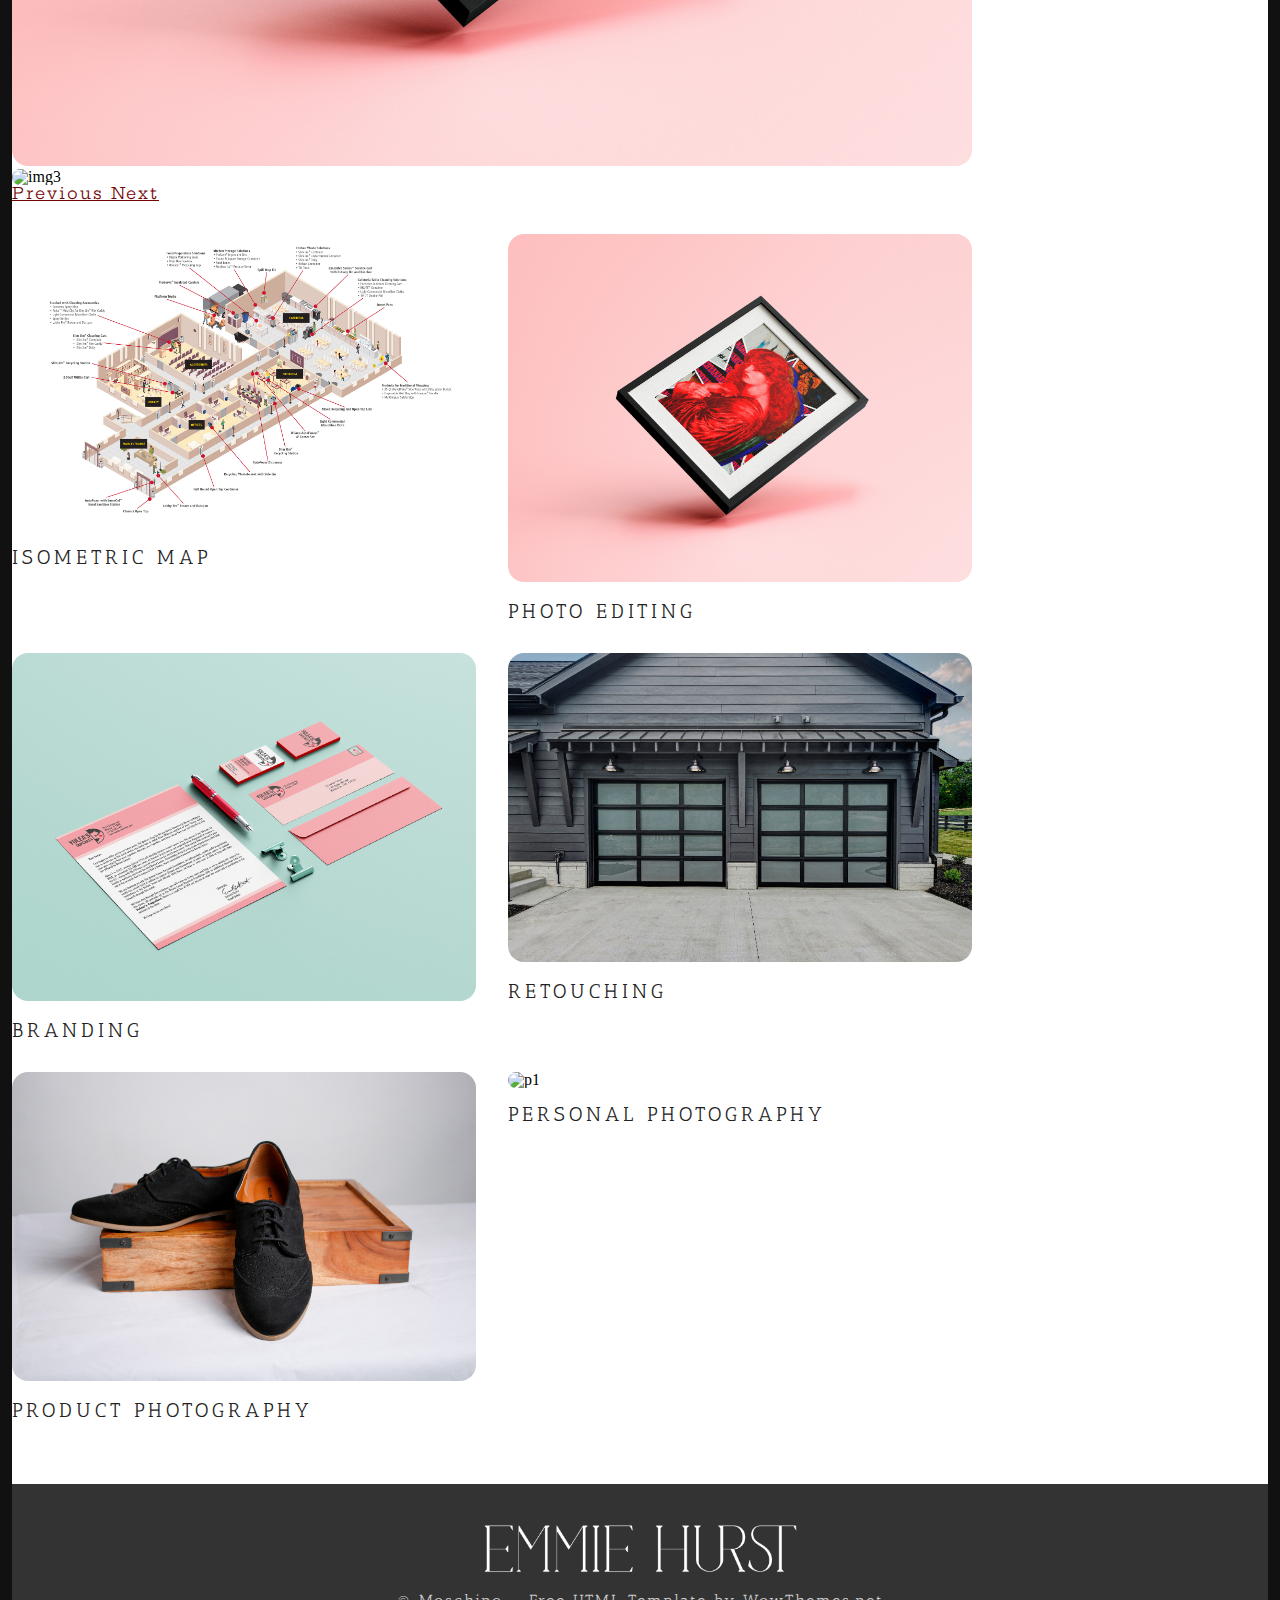
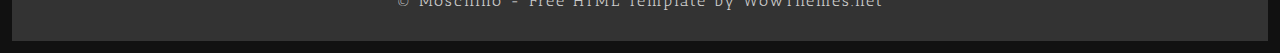
==== commit 8e365d9f: "Add files via upload" ====
--- a/index.html
+++ b/index.html
@@ -5,20 +5,19 @@
 	<meta charset="UTF-8">
 	<meta name="viewport" content="width=device-width, initial-scale=1">
 	<title>Moschino | Minimalist Free HTML Portfolio by WowThemes.net</title>
+	<!--CSS-->
+	<link rel="stylesheet" href="css/style.css" type="text/css" media="all" />
+	<link rel="stylesheet" href="css/mediaqueries.css" type="text/css" media="all" />
+	<link rel="stylesheet" href="css/mobile.css" type="text/css" media="all" />
+	<link rel="stylesheet" href="css/carouselstyle.css">
 	<!--GOOGLE FONTS-->
 	<link rel="preconnect" href="https://fonts.googleapis.com">
 	<link rel="preconnect" href="https://fonts.gstatic.com" crossorigin>
 	<link href="https://fonts.googleapis.com/css2?family=Antic+Slab&family=Kite+One&display=swap" rel="stylesheet">
 	<link href="https://fonts.googleapis.com/css2?family=Hepta+Slab:wght@600&display=swap" rel="stylesheet">
-	<!--CSS-->
-		<link rel="stylesheet" href="css/style.css" type="text/css" media="all" />
-	<link rel="stylesheet" href="css/mediaqueries.css" type="text/css" media="all" />
-	<link rel="stylesheet" href="css/mobile.css" type="text/css" media="all" />>
 	<!--BOOTSTRAP-->
 	<link rel="stylesheet" href="https://stackpath.bootstrapcdn.com/bootstrap/4.2.1/css/bootstrap.min.css" integrity="sha384-GJzZqFGwb1QTTN6wy59ffF1BuGJpLSa9DkKMp0DgiMDm4iYMj70gZWKYbI706tWS" crossorigin="anonymous">
-	<link rel="stylesheet" href="https://use.fontawesome.com/releases/v5.7.0/css/all.css" integrity="sha384-lZN37f5QGtY3VHgisS14W3ExzMWZxybE1SJSEsQp9S+oqd12jhcu+A56Ebc1zFSJ" crossorigin="anonymous">
-	<!--CAROUSEL CSS-->
-	<link rel="stylesheet" href="css/carouselstyle.css"> </head>
+	<link rel="stylesheet" href="https://use.fontawesome.com/releases/v5.7.0/css/all.css" integrity="sha384-lZN37f5QGtY3VHgisS14W3ExzMWZxybE1SJSEsQp9S+oqd12jhcu+A56Ebc1zFSJ" crossorigin="anonymous"> </head>
 
 <body class="home page page-template page-template-template-portfolio page-template-template-portfolio-php">
 	<div id="page">
@@ -31,11 +30,7 @@
 				</div>
 				<nav id="site-navigation" class="main-navigation"> <a class="skip-link screen-reader-text" href="#content">Skip to content</a>
 					<div class="menu-menu-1-container">
-						<ul id="menu-menu-1" class="menu">
-							<li><a href="index.html" id="currentPage">Home</a></li>
-							<li><a href="about.html">About</a></li>
-							<li><a href="contact.html">Contact</a></li>
-						</ul>
+						<div class="navLink"> <a href="index.html" id="currentPage">Home</a> <a href="about.html">About</a> <a href="contact.html">Contact</a> </div>
 					</div>
 				</nav>
 			</div>
@@ -106,4 +101,4 @@
 	<script src="js/scripts.js"></script>
 </body>
 
-</html>
+</html>--- a/css/style.css
+++ b/css/style.css
@@ -334,6 +334,28 @@
 	font-family: 'Antic Slab', serif;
 	color: #ccc!important;
 }
+
+.navLink {
+	text-align: center;
+	display: flex;
+	flex-wrap: wrap;
+	row-gap: 10px;
+	column-gap: 2em;
+	-webkit-transition: all 1s ease;
+	-moz-transition: all 1s ease;
+	-o-transition: all 1s ease;
+	transition: all 1s ease;
+}
+
+.navLink > * {
+	flex: 1;
+}
+/*
+.navLink{
+	display: inline-block;
+	margin: 1rem auto;
+}
+*/
 /*--------------------------------------------------------------6.3 Menus--------------------------------------------------------------*/
 .menu {
 	display: table;
@@ -479,6 +501,10 @@
 	display: block;
 	width: 60%;
 	margin: 0 auto;
+	-webkit-transition: all 1s ease;
+	-moz-transition: all 1s ease;
+	-o-transition: all 1s ease;
+	transition: all 1s ease;
 }
 
 #site-title:hover {
@@ -490,6 +516,10 @@
 	height: 100%;
 	display: flex;
 	flex-direction: column;
+	-webkit-transition: all 1s ease;
+	-moz-transition: all 1s ease;
+	-o-transition: all 1s ease;
+	transition: all 1s ease;
 }
 
 .container {
@@ -502,6 +532,7 @@
 .imgTitle {
 	margin: 1rem 0rem 2rem;
 	font-size: 20px;
+	letter-spacing: .25rem;
 	text-transform: uppercase;
 }
 
@@ -512,21 +543,31 @@
 
 .portfolioImg img {
 	border-radius: 1rem;
+	-webkit-transition: all 1s ease;
+	-moz-transition: all 1s ease;
+	-o-transition: all 1s ease;
+	transition: all 1s ease;
 }
 
 .carousel-inner img {
 	border-radius: 1rem;
 }
+
 .box {
 	display: flex;
 	flex-wrap: wrap;
 	row-gap: 10px;
 	column-gap: 2em;
+	-webkit-transition: all 1s ease;
+	-moz-transition: all 1s ease;
+	-o-transition: all 1s ease;
+	transition: all 1s ease;
 }
 
 .box > * {
 	flex: 2;
 }
+
 .column {
 	margin-bottom: 0;
 	padding: 0 0.938rem;
@@ -540,9 +581,14 @@
 footer {
 	flex-shrink: 0;
 }
+
 #footerImg {
 	width: 25%;
 	margin: .5rem 0rem;
+	-webkit-transition: all 1s ease;
+	-moz-transition: all 1s ease;
+	-o-transition: all 1s ease;
+	transition: all 1s ease;
 }
 
 #footerImg:hover {
@@ -556,6 +602,10 @@
 	margin: 0rem .70rem 5rem 1rem;
 	width: 35%;
 	filter: drop-shadow(.5rem .5rem 0.25rem rgba(223, 223, 223, 0.8));
+	-webkit-transition: all 1s ease;
+	-moz-transition: all 1s ease;
+	-o-transition: all 1s ease;
+	transition: all 1s ease;
 }
 
 /*CONTACT PAGE*/
@@ -568,14 +618,23 @@
 	width: 45%;
 	display: inline-block;
 	margin: 1.5rem .5rem;
+	-webkit-transition: all 1s ease;
+	-moz-transition: all 1s ease;
+	-o-transition: all 1s ease;
+	transition: all 1s ease;
 }
 
 #googleMap iframe {
+	border: 0;
 	float: left;
 	display: inline-block;
 	height: 50rem;
 	width: 50%;
 	margin: 1.5rem .5rem;
+	-webkit-transition: all 1s ease;
+	-moz-transition: all 1s ease;
+	-o-transition: all 1s ease;
+	transition: all 1s ease;
 }
 
 .main-navigation {
--- a/css/mobile.css
+++ b/css/mobile.css
@@ -1,21 +1,32 @@
 @charset "UTF-8";
 /* CSS Document */
-@media (max-width:480px) {
+@media only screen 
+  and (min-device-width: 320px) 
+  and (max-device-width: 480px)
+  and (-webkit-min-device-pixel-ratio: 2) {
 	
 /*TITLE*/
 	#site-title {
 		width: 100%;
 	}
+	  #secondaryTitle {
+		  font-size: 14px;
+		  margin: .5rem;
+	  }
+	.navLink {
+		flex-direction: column;
+	  }
+
 /*IMAGES*/
+/*
 	body {
 		display: block;
 	}
-
+*/
 	.box {
 		width: 100%;
 		display: block;
 	}
-
 	.portfolioImg {
 		height: auto;
 		width: 100%;
@@ -39,14 +50,17 @@
 	}
 
 	#googleMap iframe {
-		height: 50rem;
+		height: 20rem;
 		width: 100%;
 		display: block;
 		margin: 1.5rem auto;
 	}
 /*FOOTER*/
 	#footerImg {
-		width: 50%;
+		width: 65%;
 		margin: .5rem 0rem;
 	}
+	  #footerLink{
+		  font-size: 12px;
+	  }
 }